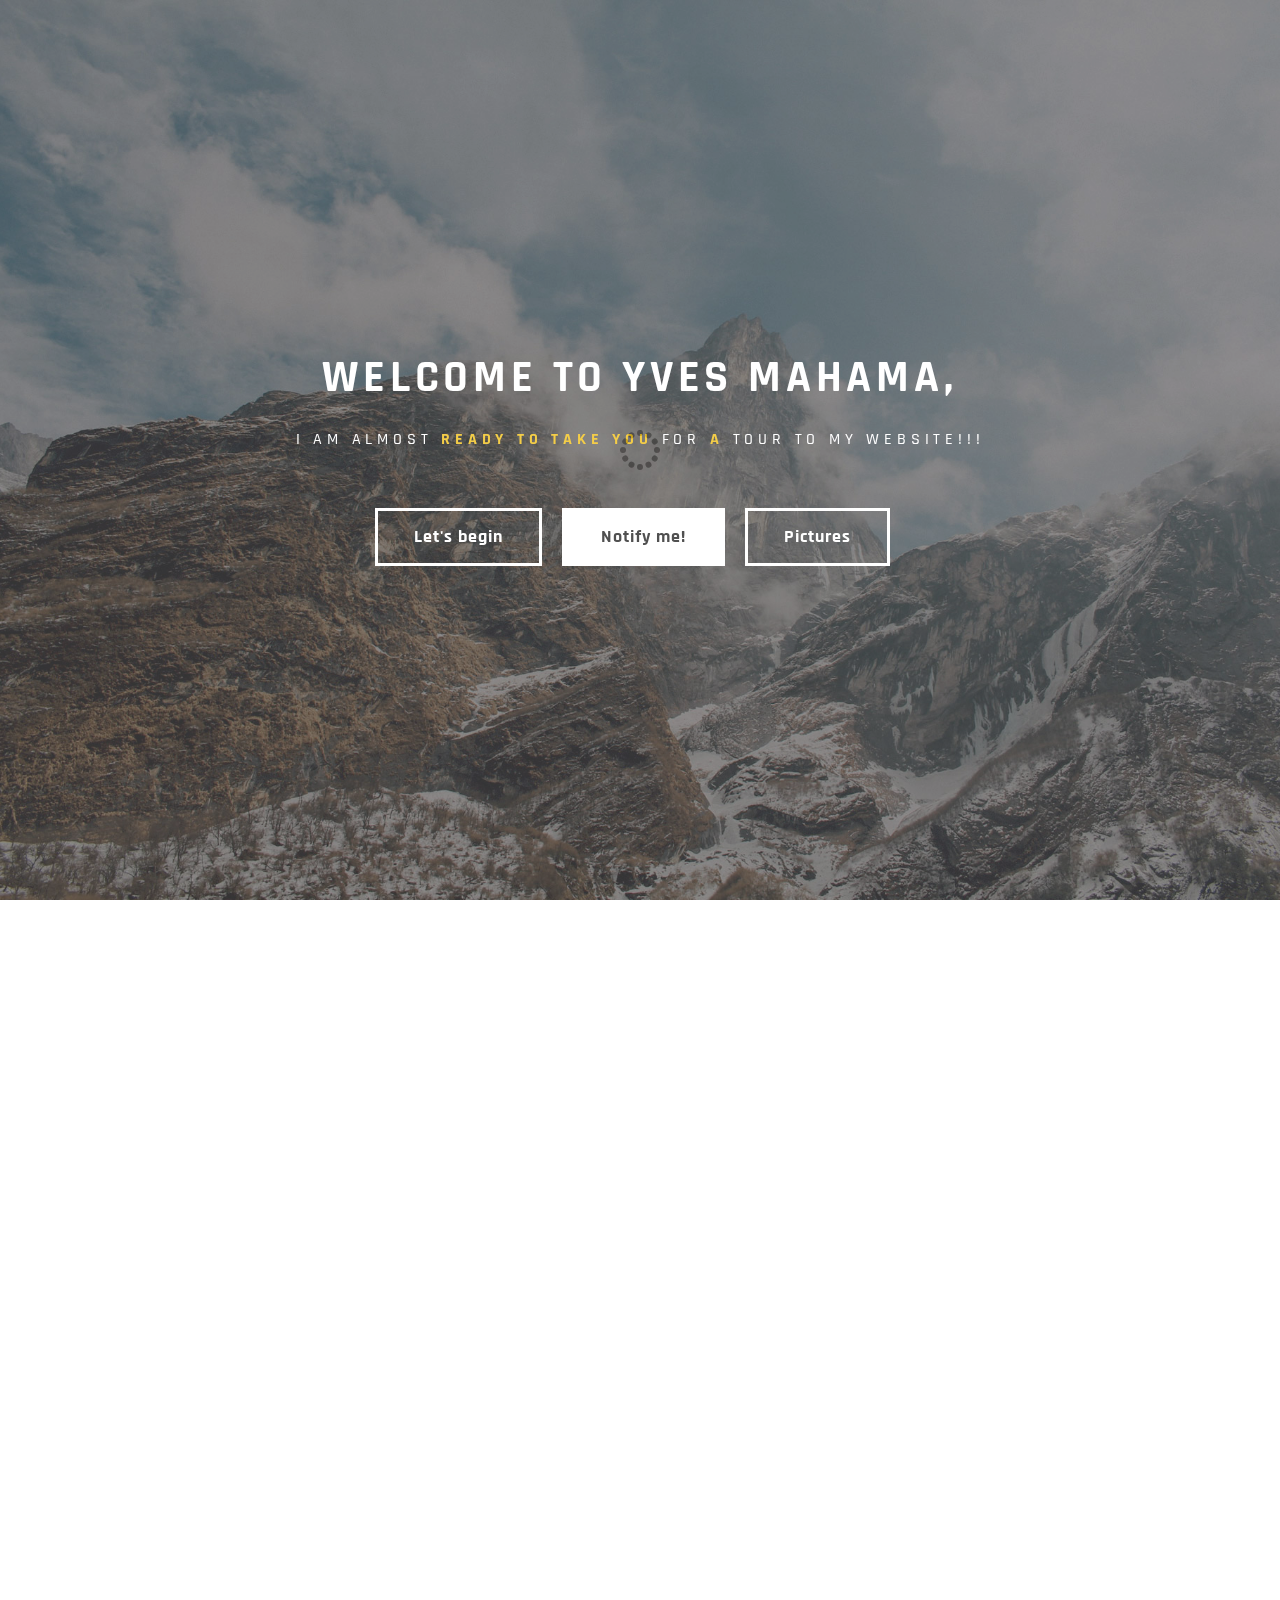
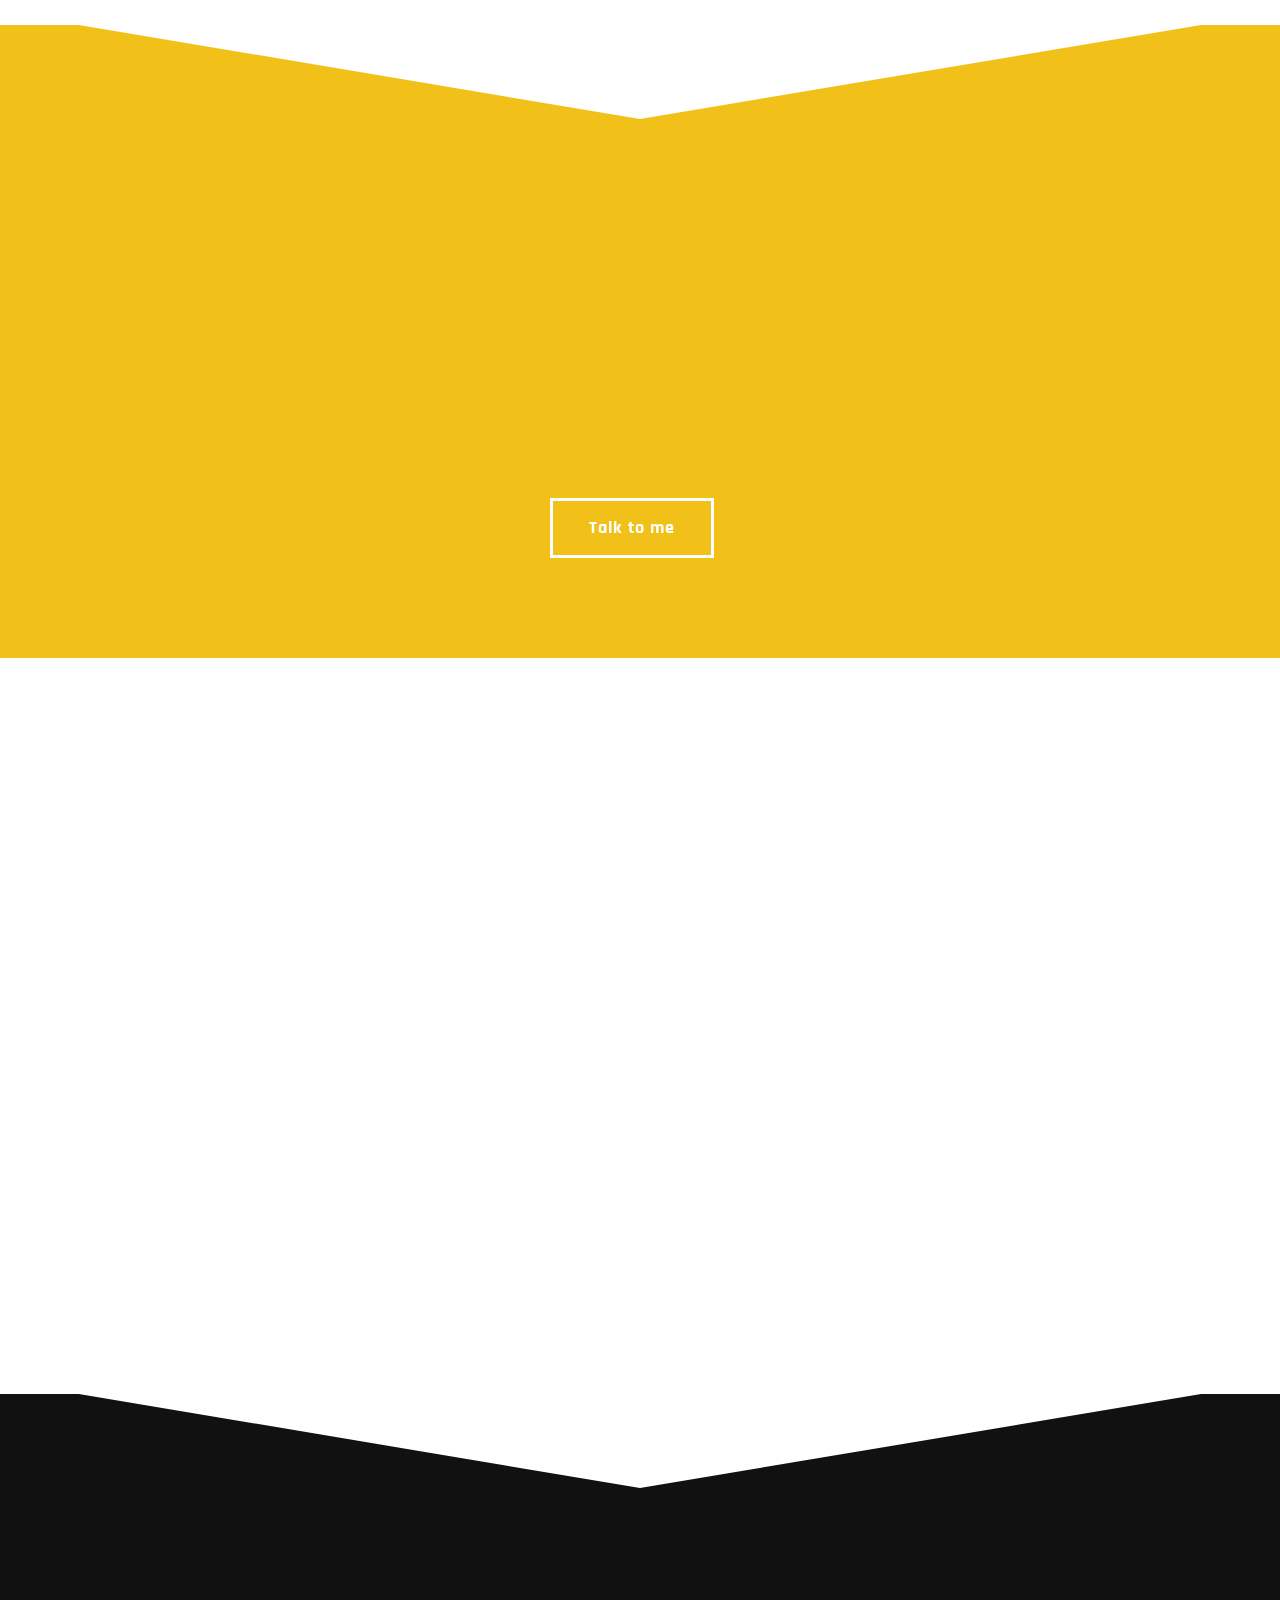
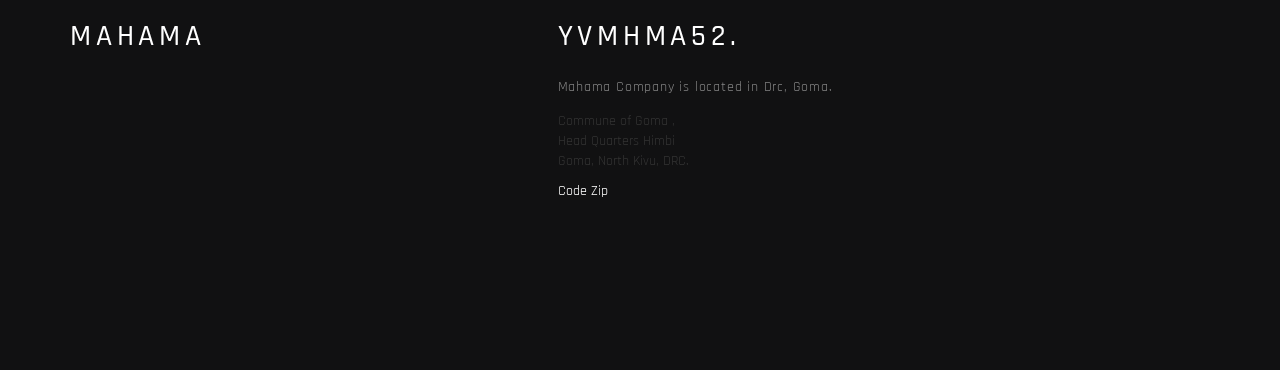
==== index.html @ becb573f "My webSite" ====
<!DOCTYPE html>
<html lang="en">
<head>

	<meta charset="utf-8">

	<title>HOME | Yves Mahama</title>
<!--
Comila Template
http://www.templatemo.com/tm-490-comila
-->
	<meta http-equiv="X-UA-Compatible" content="IE=Edge">
	<meta name="viewport" content="width=device-width, initial-scale=1">
	<meta name="keywords" content="">
	<meta name="description" content="">

	<!-- stylesheets css -->
	<link rel="stylesheet" href="css/bootstrap.min.css">
	<link rel="stylesheet" href="css/animate.min.css">

  	<link rel="stylesheet" href="css/et-line-font.css">
	<link rel="stylesheet" href="css/font-awesome.min.css">

  	<link rel="stylesheet" href="css/vegas.min.css">
	<link rel="stylesheet" href="css/style.css">

	<link href='https://fonts.googleapis.com/css?family=Rajdhani:400,500,700' rel='stylesheet' type='text/css'>
	
		
	
</head>
<body>

<!-- preloader section -->
<section class="preloader">
	<div class="sk-circle">
       <div class="sk-circle1 sk-child"></div>
       <div class="sk-circle2 sk-child"></div>
       <div class="sk-circle3 sk-child"></div>
       <div class="sk-circle4 sk-child"></div>
       <div class="sk-circle5 sk-child"></div>
       <div class="sk-circle6 sk-child"></div>
      <div class="sk-circle7 sk-child"></div>
       <div class="sk-circle8 sk-child"></div>
       <div class="sk-circle9 sk-child"></div>
       <div class="sk-circle10 sk-child"></div>
       <div class="sk-circle11 sk-child"></div>
       <div class="sk-circle12 sk-child"></div>
     </div>
</section>

<!-- home section -->
<section id="home">
	<div class="container">
		<div class="row">

			<div class="col-md-offset-2 col-md-8 col-sm-12">
				<div class="home-thumb">
					<h1 class="wow fadeInUp" data-wow-delay="0.4s">Welcome To Yves Mahama, </h1>
          			<h3 class="wow fadeInUp" data-wow-delay="0.6s">I am almost <strong>ready to take you </strong> for <strong>a</strong> Tour</strong> to  my website!!!</h3>
					
          			<a href="#about" class="btn btn-lg btn-default smoothScroll wow fadeInUp hidden-xs" data-wow-delay="0.8s">Let's begin</a>
        			<a href="#" data-toggle="modal" data-target="#modal1" class="btn btn-lg btn-success smoothScroll wow fadeInUp" data-wow-delay="1.0s">Notify me!</a>						
          			<a href="imagess.html" class="btn btn-lg btn-default smoothScroll wow fadeInUp hidden-xs" data-wow-delay="0.8s">Pictures</a>

				</div>
			</div>

		</div>
	</div>		
</section>

<!-- about section -->
<section id="about">
	<div class="container">
		<div class="row">

      <div class="col-md-6 col-sm-12">
        <img src="images/about-img.png" class="img-responsive wow fadeInUp" alt="About">
      </div>

			<div class="col-md-6 col-sm-12">
				<div class="about-thumb">
					<div class="section-title">
						<h1 class="wow fadeIn" data-wow-delay="0.2s">summary</h1> <br> <br>
						<h3 class="wow fadeInUp" data-wow-delay="0.4s"> Computer Programmer ,IT Consultant and Web Designer.	</h3>
					</div>
					<div class="wow fadeInUp" data-wow-delay="0.6s">
								<p>	 i am Yves Mahama from Drc/Congo , living in Kenya where persuing my studies at  The Catholic University of Eastern Africa (CUEA)
									 ...  </p>
 <br>  <br>
								 <p> 	  my hobbies FootBall, Computing (Programming and Maintenance), Traveling to many places for culture exchange... </p> 
				 <br>		 <br>		 <p> 	 My biggest dream is to see an United Africa..</p>
								 <br> <br>

 
					</div>
				</div>
			</div>

		</div>
	</div>
</section>


<!-- feature section -->
<section id="feature">
  <div class="container">
    <div class="row">
      
      <svg preserveAspectRatio="none" viewBox="0 0 100 102" height="100" width="100%" version="1.1" xmlns="http://www.w3.org/2000/svg" class="svgcolor-light">
        <path d="M0 0 L50 100 L100 0 Z"></path>
      </svg>
	  
	  
	        <div class="col-md-4 col-sm-8">
        <div class="media wow fadeInUp" data-wow-delay="1.2s">
          <div class="media-object media-left">
            <i class="icon icon-chat"></i>
          </div>
          <div class="media-body">
            <h2 class="media-heading"><a href="Bonha/index.html">Bonheur Mahama</a></h2>
            <p>  Bonheur Mahama de la RDC/Congo, je suis un etudiant.</p>
							<p> 	 pour plus d'infos cliquer sur mon lien </p>
	  <li><a href="Bonha/index.html" class="style2">Bonheur Mahama  </a></li>

          </div>
        </div>
      </div>


      <div class="col-md-4 col-sm-6">
        <div class="media wow fadeInUp" data-wow-delay="0.4s">
          <div class="media-object media-left">
            <i class="icon icon-laptop"></i>
          </div>
          <div class="media-body">
            <h2 class="media-heading"><a href="eve/portfolio.html">Evelyne Mahama</a></h2>
            <p>  Evelyne Mahama de la RDC/Congo, je suis une etudiante.</p>
							<p> 	 pour plus d'infos cliquer sur mon lien </p>
	  <li><a href="eve/portfolio.html" class="style2">Evelyne Mahama  </a></li>
          </div>
        </div>
      </div>

      <div class="col-md-4 col-sm-6">
        <div class="media wow fadeInUp" data-wow-delay="0.8s">
          <div class="media-object media-left">
            <i class="icon icon-refresh"></i>
          </div>
          <div class="media-body">
		
            <h2 class="media-heading"><a href="benoit/portfolio.html">Benoit Mahama</a></h2>
            <p>  Benoit Mahama de la RDC/Congo, je suis un etudiant.</p>
							<p> 	 pour plus d'infos cliquer sur mon lien </p>
	  <li><a href="benoit/portfolio.html" class="style2">Benoit Mahama  </a></li>

          </div>
        </div>
      </div>

      <div class="clearfix text-center col-md-12 col-sm-12">
        <a href="#contact" class="btn btn-default smoothScroll">Talk to me</a>
      </div>

    </div>
  </div>
</section>

<!-- contact section -->
<section id="contact">
	<div class="container">
		<div class="row">

			<div class="col-md-offset-2 col-md-8 col-sm-12">
				<div class="section-title">
					<h1 class="wow fadeInUp" data-wow-delay="0.3s">Get in touch</h1>
					<p class="wow fadeInUp" data-wow-delay="0.6s">For any enquiry feel free to get me in touch by this form given below by fulfilling the following 
					forms. i will not hesitate to give you a great feedback...</p>
				</div>
				<div class="contact-form wow fadeInUp" data-wow-delay="1.0s">
					<form id="contact-form" method="post" action="#">
                        <div class="col-md-6 col-sm-6">
                          	<input name="name" type="text" class="form-control" placeholder="Your Name" required>
                        </div>
                        <div class="col-md-6 col-sm-6">
                          	<input name="email" type="email" class="form-control" placeholder="Your Email" required>
                        </div>
           			  	<div class="col-md-12 col-sm-12">
				   			<textarea name="message" class="form-control" placeholder="Message" rows="6" required></textarea>
           			  	</div>
						<div class="col-md-offset-3 col-md-6 col-sm-offset-2 col-sm-8">
							<input name="submit" type="submit" class="form-control submit" id="submit" value="SEND MESSAGE">
						</div>
					</form>
				</div>
			</div>
	
		</div>
	</div>
</section>

<!-- footer section -->
<footer>
	<div class="container">
		<div class="row">

      <svg class="svgcolor-light" preserveAspectRatio="none" viewBox="0 0 100 102" height="100" width="100%" version="1.1" xmlns="http://www.w3.org/2000/svg">
        <path d="M0 0 L50 100 L100 0 Z"></path>
      </svg>

      <div class="col-md-4 col-sm-6">
        <h2>Mahama</h2>
          <div class="wow fadeInUp" data-wow-delay="0.3s">
             <p>Mahama Company is located in Drc, Goma.</p>          
			Commune of Goma ,<br>
			Head Quarters Himbi<br>
			Goma, North Kivu, DRC.
        </p>

             <p class="copyright-text">Copyright &copy; 2018 All rights reserved | Your Company <br>
             Designed by <a rel="nofollow" href="index.html"" target="_parent">Mhma52.</a></p>
          </div>
      </div>

      <div class="col-md-1 col-sm-1"></div>

      <div class="col-md-4 col-sm-5">
        <h2>YvMhma52.</h2>
        <p class="wow fadeInUp" data-wow-delay="0.6s">
             <p>Mahama Company is located in Drc, Goma.</p>          
				Commune of Goma ,<br>
				Head Quarters Himbi<br>
				Goma, North Kivu, DRC.
        </p>
        </p>
        <a href="Codes/Internship Interview.7z">Code Zip</a>
<ul class="social-icon">
          <li><a href="#" class="fa fa-facebook wow bounceIn" data-wow-delay="0.9s"></a></li>
          <li><a href="#" class="fa fa-twitter wow bounceIn" data-wow-delay="1.2s"></a></li>
          <li><a href="#" class="fa fa-behance wow bounceIn" data-wow-delay="1.4s"></a></li>
          <li><a href="#" class="fa fa-dribbble wow bounceIn" data-wow-delay="1.6s"></a></li>
          <li><a href="#" class="fa fa-gmail wow bounceIn" data-wow-delay="0.9s"></a></li>
        </ul>
      </div>

		</div>
	</div>
</footer>

<!-- modal -->
<div class="modal fade" id="modal1" tabindex="-1" role="dialog" aria-labelledby="myModalLabel" aria-hidden="true">
  <div class="modal-dialog">
      <div class="modal-content modal-popup">
        <div class="modal-header">
          <button type="button" class="close" data-dismiss="modal" aria-label="Close"><span aria-hidden="true">&times;</span></button>
          <h2 class="modal-title">Our Newsletter</h2>
        </div>
        <form action="#" method="post">
          <input name="fullname" type="text" class="form-control" id="fullname" placeholder="Full Name">
          <input name="email" type="text" class="form-control" id="email" placeholder="Email Address">
          <input name="submit" type="submit" class="form-control" id="submit" value="Subscribe Now">
        </form>
        <p>yvesmahama@gmail.com  </p>
        <p>+243991898893, +254706611697.</p>
        <p>Thank You For Your Visiting!</p>
      </div>
  </div>
</div>


<!-- Back top -->
<a href="#back-top" class="go-top"><i class="fa fa-angle-up"></i></a>

<!-- javscript js -->
<script src="js/jquery.js"></script>
<script src="js/bootstrap.min.js"></script>

<script src="js/vegas.min.js"></script>

<script src="js/wow.min.js"></script>
<script src="js/smoothscroll.js"></script>
<script src="js/custom.js"></script>

</body>
</html>
---- css/et-line-font.css ----
@font-face {
	font-family: 'et-line';
	src:url('../fonts/et-line.eot');
	src:url('../fonts/et-line.eot?#iefix') format('embedded-opentype'),
		url('../fonts/et-line.woff') format('woff'),
		url('../fonts/et-line.ttf') format('truetype'),
		url('../fonts/et-line.svg#et-line') format('svg');
	font-weight: normal;
	font-style: normal;
}

/* Use the following CSS code if you want to use data attributes for inserting your icons */
[data-icon]:before {
	font-family: 'et-line';
	content: attr(data-icon);
	speak: none;
	font-size: 40px;
	font-weight: normal;
	font-variant: normal;
	text-transform: none;
	line-height: 1;
	-webkit-font-smoothing: antialiased;
	-moz-osx-font-smoothing: grayscale;
	display:inline-block;
}

/* Use the following CSS code if you want to have a class per icon */
/*
Instead of a list of all class selectors,
you can use the generic selector below, but it's slower:
[class*="icon-"] {
*/
.icon-mobile, .icon-laptop, .icon-desktop, .icon-tablet, .icon-phone, .icon-document, .icon-documents, .icon-search, .icon-clipboard, .icon-newspaper, .icon-notebook, .icon-book-open, .icon-browser, .icon-calendar, .icon-presentation, .icon-picture, .icon-pictures, .icon-video, .icon-camera, .icon-printer, .icon-toolbox, .icon-briefcase, .icon-wallet, .icon-gift, .icon-bargraph, .icon-grid, .icon-expand, .icon-focus, .icon-edit, .icon-adjustments, .icon-ribbon, .icon-hourglass, .icon-lock, .icon-megaphone, .icon-shield, .icon-trophy, .icon-flag, .icon-map, .icon-puzzle, .icon-basket, .icon-envelope, .icon-streetsign, .icon-telescope, .icon-gears, .icon-key, .icon-paperclip, .icon-attachment, .icon-pricetags, .icon-lightbulb, .icon-layers, .icon-pencil, .icon-tools, .icon-tools-2, .icon-scissors, .icon-paintbrush, .icon-magnifying-glass, .icon-circle-compass, .icon-linegraph, .icon-mic, .icon-strategy, .icon-beaker, .icon-caution, .icon-recycle, .icon-anchor, .icon-profile-male, .icon-profile-female, .icon-bike, .icon-wine, .icon-hotairballoon, .icon-globe, .icon-genius, .icon-map-pin, .icon-dial, .icon-chat, .icon-heart, .icon-cloud, .icon-upload, .icon-download, .icon-target, .icon-hazardous, .icon-piechart, .icon-speedometer, .icon-global, .icon-compass, .icon-lifesaver, .icon-clock, .icon-aperture, .icon-quote, .icon-scope, .icon-alarmclock, .icon-refresh, .icon-happy, .icon-sad, .icon-facebook, .icon-twitter, .icon-googleplus, .icon-rss, .icon-tumblr, .icon-linkedin, .icon-dribbble {
	font-family: 'et-line';
	speak: none;
	font-style: normal;
	font-weight: normal;
	font-variant: normal;
	text-transform: none;
	line-height: 1;
	-webkit-font-smoothing: antialiased;
	-moz-osx-font-smoothing: grayscale;
	display:inline-block;
}
.icon-mobile:before {
	content: "\e000";
}
.icon-laptop:before {
	content: "\e001";
}
.icon-desktop:before {
	content: "\e002";
}
.icon-tablet:before {
	content: "\e003";
}
.icon-phone:before {
	content: "\e004";
}
.icon-document:before {
	content: "\e005";
}
.icon-documents:before {
	content: "\e006";
}
.icon-search:before {
	content: "\e007";
}
.icon-clipboard:before {
	content: "\e008";
}
.icon-newspaper:before {
	content: "\e009";
}
.icon-notebook:before {
	content: "\e00a";
}
.icon-book-open:before {
	content: "\e00b";
}
.icon-browser:before {
	content: "\e00c";
}
.icon-calendar:before {
	content: "\e00d";
}
.icon-presentation:before {
	content: "\e00e";
}
.icon-picture:before {
	content: "\e00f";
}
.icon-pictures:before {
	content: "\e010";
}
.icon-video:before {
	content: "\e011";
}
.icon-camera:before {
	content: "\e012";
}
.icon-printer:before {
	content: "\e013";
}
.icon-toolbox:before {
	content: "\e014";
}
.icon-briefcase:before {
	content: "\e015";
}
.icon-wallet:before {
	content: "\e016";
}
.icon-gift:before {
	content: "\e017";
}
.icon-bargraph:before {
	content: "\e018";
}
.icon-grid:before {
	content: "\e019";
}
.icon-expand:before {
	content: "\e01a";
}
.icon-focus:before {
	content: "\e01b";
}
.icon-edit:before {
	content: "\e01c";
}
.icon-adjustments:before {
	content: "\e01d";
}
.icon-ribbon:before {
	content: "\e01e";
}
.icon-hourglass:before {
	content: "\e01f";
}
.icon-lock:before {
	content: "\e020";
}
.icon-megaphone:before {
	content: "\e021";
}
.icon-shield:before {
	content: "\e022";
}
.icon-trophy:before {
	content: "\e023";
}
.icon-flag:before {
	content: "\e024";
}
.icon-map:before {
	content: "\e025";
}
.icon-puzzle:before {
	content: "\e026";
}
.icon-basket:before {
	content: "\e027";
}
.icon-envelope:before {
	content: "\e028";
}
.icon-streetsign:before {
	content: "\e029";
}
.icon-telescope:before {
	content: "\e02a";
}
.icon-gears:before {
	content: "\e02b";
}
.icon-key:before {
	content: "\e02c";
}
.icon-paperclip:before {
	content: "\e02d";
}
.icon-attachment:before {
	content: "\e02e";
}
.icon-pricetags:before {
	content: "\e02f";
}
.icon-lightbulb:before {
	content: "\e030";
}
.icon-layers:before {
	content: "\e031";
}
.icon-pencil:before {
	content: "\e032";
}
.icon-tools:before {
	content: "\e033";
}
.icon-tools-2:before {
	content: "\e034";
}
.icon-scissors:before {
	content: "\e035";
}
.icon-paintbrush:before {
	content: "\e036";
}
.icon-magnifying-glass:before {
	content: "\e037";
}
.icon-circle-compass:before {
	content: "\e038";
}
.icon-linegraph:before {
	content: "\e039";
}
.icon-mic:before {
	content: "\e03a";
}
.icon-strategy:before {
	content: "\e03b";
}
.icon-beaker:before {
	content: "\e03c";
}
.icon-caution:before {
	content: "\e03d";
}
.icon-recycle:before {
	content: "\e03e";
}
.icon-anchor:before {
	content: "\e03f";
}
.icon-profile-male:before {
	content: "\e040";
}
.icon-profile-female:before {
	content: "\e041";
}
.icon-bike:before {
	content: "\e042";
}
.icon-wine:before {
	content: "\e043";
}
.icon-hotairballoon:before {
	content: "\e044";
}
.icon-globe:before {
	content: "\e045";
}
.icon-genius:before {
	content: "\e046";
}
.icon-map-pin:before {
	content: "\e047";
}
.icon-dial:before {
	content: "\e048";
}
.icon-chat:before {
	content: "\e049";
}
.icon-heart:before {
	content: "\e04a";
}
.icon-cloud:before {
	content: "\e04b";
}
.icon-upload:before {
	content: "\e04c";
}
.icon-download:before {
	content: "\e04d";
}
.icon-target:before {
	content: "\e04e";
}
.icon-hazardous:before {
	content: "\e04f";
}
.icon-piechart:before {
	content: "\e050";
}
.icon-speedometer:before {
	content: "\e051";
}
.icon-global:before {
	content: "\e052";
}
.icon-compass:before {
	content: "\e053";
}
.icon-lifesaver:before {
	content: "\e054";
}
.icon-clock:before {
	content: "\e055";
}
.icon-aperture:before {
	content: "\e056";
}
.icon-quote:before {
	content: "\e057";
}
.icon-scope:before {
	content: "\e058";
}
.icon-alarmclock:before {
	content: "\e059";
}
.icon-refresh:before {
	content: "\e05a";
}
.icon-happy:before {
	content: "\e05b";
}
.icon-sad:before {
	content: "\e05c";
}
.icon-facebook:before {
	content: "\e05d";
}
.icon-twitter:before {
	content: "\e05e";
}
.icon-googleplus:before {
	content: "\e05f";
}
.icon-rss:before {
	content: "\e060";
}
.icon-tumblr:before {
	content: "\e061";
}
.icon-linkedin:before {
	content: "\e062";
}
.icon-dribbble:before {
	content: "\e063";
}
---- css/vegas.min.css ----
.vegas-overlay,.vegas-slide,.vegas-slide-inner,.vegas-timer,.vegas-wrapper{position:absolute;top:0;left:0;bottom:0;right:0;overflow:hidden;border:none;padding:0;margin:0}.vegas-overlay{opacity:.5;background:url(overlays/02.png) center center}.vegas-timer{top:auto;bottom:0;height:2px}.vegas-timer-progress{width:0;height:100%;background:#fff;-webkit-transition:width ease-out;transition:width ease-out}.vegas-timer-running .vegas-timer-progress{width:100%}.vegas-slide,.vegas-slide-inner{margin:0;padding:0;background:center center no-repeat;-webkit-transform:translateZ(0);transform:translateZ(0)}body .vegas-container{overflow:hidden!important;position:relative}.vegas-video{min-width:100%;min-height:100%;width:auto;height:auto}body.vegas-container{overflow:auto;position:static;z-index:-2}body.vegas-container>.vegas-overlay,body.vegas-container>.vegas-slide,body.vegas-container>.vegas-timer{position:fixed;z-index:-1}:root body.vegas-container>.vegas-overlay,:root body.vegas-container>.vegas-slide,_::full-page-media,_:future{bottom:-76px}.vegas-transition-fade,.vegas-transition-fade2{opacity:0}.vegas-transition-fade-in,.vegas-transition-fade2-in{opacity:1}.vegas-transition-fade2-out{opacity:0}.vegas-transition-blur,.vegas-transition-blur2{opacity:0;-webkit-filter:blur(32px);filter:blur(32px)}.vegas-transition-blur-in,.vegas-transition-blur2-in{opacity:1;-webkit-filter:blur(0);filter:blur(0)}.vegas-transition-blur2-out{opacity:0}.vegas-transition-flash,.vegas-transition-flash2{opacity:0;-webkit-filter:brightness(25);filter:brightness(25)}.vegas-transition-flash-in,.vegas-transition-flash2-in{opacity:1;-webkit-filter:brightness(1);filter:brightness(1)}.vegas-transition-flash2-out{opacity:0;-webkit-filter:brightness(25);filter:brightness(25)}.vegas-transition-negative,.vegas-transition-negative2{opacity:0;-webkit-filter:invert(100%);filter:invert(100%)}.vegas-transition-negative-in,.vegas-transition-negative2-in{opacity:1;-webkit-filter:invert(0);filter:invert(0)}.vegas-transition-negative2-out{opacity:0;-webkit-filter:invert(100%);filter:invert(100%)}.vegas-transition-burn,.vegas-transition-burn2{opacity:0;-webkit-filter:contrast(1000%) saturate(1000%);filter:contrast(1000%) saturate(1000%)}.vegas-transition-burn-in,.vegas-transition-burn2-in{opacity:1;-webkit-filter:contrast(100%) saturate(100%);filter:contrast(100%) saturate(100%)}.vegas-transition-burn2-out{opacity:0;-webkit-filter:contrast(1000%) saturate(1000%);filter:contrast(1000%) saturate(1000%)}.vegas-transition-slideLeft,.vegas-transition-slideLeft2{-webkit-transform:translateX(100%);transform:translateX(100%)}.vegas-transition-slideLeft-in,.vegas-transition-slideLeft2-in{-webkit-transform:translateX(0);transform:translateX(0)}.vegas-transition-slideLeft2-out,.vegas-transition-slideRight,.vegas-transition-slideRight2{-webkit-transform:translateX(-100%);transform:translateX(-100%)}.vegas-transition-slideRight-in,.vegas-transition-slideRight2-in{-webkit-transform:translateX(0);transform:translateX(0)}.vegas-transition-slideRight2-out{-webkit-transform:translateX(100%);transform:translateX(100%)}.vegas-transition-slideUp,.vegas-transition-slideUp2{-webkit-transform:translateY(100%);transform:translateY(100%)}.vegas-transition-slideUp-in,.vegas-transition-slideUp2-in{-webkit-transform:translateY(0);transform:translateY(0)}.vegas-transition-slideDown,.vegas-transition-slideDown2,.vegas-transition-slideUp2-out{-webkit-transform:translateY(-100%);transform:translateY(-100%)}.vegas-transition-slideDown-in,.vegas-transition-slideDown2-in{-webkit-transform:translateY(0);transform:translateY(0)}.vegas-transition-slideDown2-out{-webkit-transform:translateY(100%);transform:translateY(100%)}.vegas-transition-zoomIn,.vegas-transition-zoomIn2{-webkit-transform:scale(0);transform:scale(0);opacity:0}.vegas-transition-zoomIn-in,.vegas-transition-zoomIn2-in{-webkit-transform:scale(1);transform:scale(1);opacity:1}.vegas-transition-zoomIn2-out,.vegas-transition-zoomOut,.vegas-transition-zoomOut2{-webkit-transform:scale(2);transform:scale(2);opacity:0}.vegas-transition-zoomOut-in,.vegas-transition-zoomOut2-in{-webkit-transform:scale(1);transform:scale(1);opacity:1}.vegas-transition-zoomOut2-out{-webkit-transform:scale(0);transform:scale(0);opacity:0}.vegas-transition-swirlLeft,.vegas-transition-swirlLeft2{-webkit-transform:scale(2) rotate(35deg);transform:scale(2) rotate(35deg);opacity:0}.vegas-transition-swirlLeft-in,.vegas-transition-swirlLeft2-in{-webkit-transform:scale(1) rotate(0);transform:scale(1) rotate(0);opacity:1}.vegas-transition-swirlLeft2-out,.vegas-transition-swirlRight,.vegas-transition-swirlRight2{-webkit-transform:scale(2) rotate(-35deg);transform:scale(2) rotate(-35deg);opacity:0}.vegas-transition-swirlRight-in,.vegas-transition-swirlRight2-in{-webkit-transform:scale(1) rotate(0);transform:scale(1) rotate(0);opacity:1}.vegas-transition-swirlRight2-out{-webkit-transform:scale(2) rotate(35deg);transform:scale(2) rotate(35deg);opacity:0}.vegas-animation-kenburns{-webkit-animation:kenburns ease-out;animation:kenburns ease-out}@-webkit-keyframes kenburns{0%{-webkit-transform:scale(1.5);transform:scale(1.5)}100%{-webkit-transform:scale(1);transform:scale(1)}}@keyframes kenburns{0%{-webkit-transform:scale(1.5);transform:scale(1.5)}100%{-webkit-transform:scale(1);transform:scale(1)}}.vegas-animation-kenburnsUp{-webkit-animation:kenburnsUp ease-out;animation:kenburnsUp ease-out}@-webkit-keyframes kenburnsUp{0%{-webkit-transform:scale(1.5) translate(0,10%);transform:scale(1.5) translate(0,10%)}100%{-webkit-transform:scale(1) translate(0,0);transform:scale(1) translate(0,0)}}@keyframes kenburnsUp{0%{-webkit-transform:scale(1.5) translate(0,10%);transform:scale(1.5) translate(0,10%)}100%{-webkit-transform:scale(1) translate(0,0);transform:scale(1) translate(0,0)}}.vegas-animation-kenburnsDown{-webkit-animation:kenburnsDown ease-out;animation:kenburnsDown ease-out}@-webkit-keyframes kenburnsDown{0%{-webkit-transform:scale(1.5) translate(0,-10%);transform:scale(1.5) translate(0,-10%)}100%{-webkit-transform:scale(1) translate(0,0);transform:scale(1) translate(0,0)}}@keyframes kenburnsDown{0%{-webkit-transform:scale(1.5) translate(0,-10%);transform:scale(1.5) translate(0,-10%)}100%{-webkit-transform:scale(1) translate(0,0);transform:scale(1) translate(0,0)}}.vegas-animation-kenburnsLeft{-webkit-animation:kenburnsLeft ease-out;animation:kenburnsLeft ease-out}@-webkit-keyframes kenburnsLeft{0%{-webkit-transform:scale(1.5) translate(10%,0);transform:scale(1.5) translate(10%,0)}100%{-webkit-transform:scale(1) translate(0,0);transform:scale(1) translate(0,0)}}@keyframes kenburnsLeft{0%{-webkit-transform:scale(1.5) translate(10%,0);transform:scale(1.5) translate(10%,0)}100%{-webkit-transform:scale(1) translate(0,0);transform:scale(1) translate(0,0)}}.vegas-animation-kenburnsRight{-webkit-animation:kenburnsRight ease-out;animation:kenburnsRight ease-out}@-webkit-keyframes kenburnsRight{0%{-webkit-transform:scale(1.5) translate(-10%,0);transform:scale(1.5) translate(-10%,0)}100%{-webkit-transform:scale(1) translate(0,0);transform:scale(1) translate(0,0)}}@keyframes kenburnsRight{0%{-webkit-transform:scale(1.5) translate(-10%,0);transform:scale(1.5) translate(-10%,0)}100%{-webkit-transform:scale(1) translate(0,0);transform:scale(1) translate(0,0)}}.vegas-animation-kenburnsUpLeft{-webkit-animation:kenburnsUpLeft ease-out;animation:kenburnsUpLeft ease-out}@-webkit-keyframes kenburnsUpLeft{0%{-webkit-transform:scale(1.5) translate(10%,10%);transform:scale(1.5) translate(10%,10%)}100%{-webkit-transform:scale(1) translate(0,0);transform:scale(1) translate(0,0)}}@keyframes kenburnsUpLeft{0%{-webkit-transform:scale(1.5) translate(10%,10%);transform:scale(1.5) translate(10%,10%)}100%{-webkit-transform:scale(1) translate(0,0);transform:scale(1) translate(0,0)}}.vegas-animation-kenburnsUpRight{-webkit-animation:kenburnsUpRight ease-out;animation:kenburnsUpRight ease-out}@-webkit-keyframes kenburnsUpRight{0%{-webkit-transform:scale(1.5) translate(-10%,10%);transform:scale(1.5) translate(-10%,10%)}100%{-webkit-transform:scale(1) translate(0,0);transform:scale(1) translate(0,0)}}@keyframes kenburnsUpRight{0%{-webkit-transform:scale(1.5) translate(-10%,10%);transform:scale(1.5) translate(-10%,10%)}100%{-webkit-transform:scale(1) translate(0,0);transform:scale(1) translate(0,0)}}.vegas-animation-kenburnsDownLeft{-webkit-animation:kenburnsDownLeft ease-out;animation:kenburnsDownLeft ease-out}@-webkit-keyframes kenburnsDownLeft{0%{-webkit-transform:scale(1.5) translate(10%,-10%);transform:scale(1.5) translate(10%,-10%)}100%{-webkit-transform:scale(1) translate(0,0);transform:scale(1) translate(0,0)}}@keyframes kenburnsDownLeft{0%{-webkit-transform:scale(1.5) translate(10%,-10%);transform:scale(1.5) translate(10%,-10%)}100%{-webkit-transform:scale(1) translate(0,0);transform:scale(1) translate(0,0)}}.vegas-animation-kenburnsDownRight{-webkit-animation:kenburnsDownRight ease-out;animation:kenburnsDownRight ease-out}@-webkit-keyframes kenburnsDownRight{0%{-webkit-transform:scale(1.5) translate(-10%,-10%);transform:scale(1.5) translate(-10%,-10%)}100%{-webkit-transform:scale(1) translate(0,0);transform:scale(1) translate(0,0)}}@keyframes kenburnsDownRight{0%{-webkit-transform:scale(1.5) translate(-10%,-10%);transform:scale(1.5) translate(-10%,-10%)}100%{-webkit-transform:scale(1) translate(0,0);transform:scale(1) translate(0,0)}}
---- css/style.css ----
/*

Comila Template

http://www.templatemo.com/tm-490-comila

*/

body
	{
		background: #ffffff;
   font-family: 'Rajdhani', sans-serif;
    font-weight: 400;
	}

html,body {
  width: 100%;
  overflow-x: hidden;
}

html {
  font-size: 100%;
}

h1,h2,h3 {
  font-weight: 500;
  letter-spacing: 0.3rem;
  text-transform: uppercase;
}

h1 {
  font-size: 2.8rem;
  font-weight: 700;
}

h2 {
  color: #ffffff;
  padding-bottom: 10px;
}

h3 {
  font-size: 1rem;
  line-height: 2rem;
}

p {
  color: #828282;
  letter-spacing: 0.8px;
  line-height: 28px;
}

strong {
  color: #f1c11a;
  font-weight: 700;
}

#about,
#feature,
#contact {
  background: #ffffff;
}

#about,
#feature,
#contact,
footer {
  padding-top: 100px;
  padding-bottom: 100px;
}

.section-title {
  padding-bottom: 62px;
}
.section-title h1 {
  padding-bottom: 10px;
}
#about .section-title {
  padding-bottom: 22px;
}
#contact .section-title {
  text-align: center;
}


/* preloader section  */
.preloader {
  position: fixed;
  top: 0;
  left: 0;
  width: 100%;
  height: 100%;
  z-index: 99999;
  display: flex;
  flex-flow: row nowrap;
  justify-content: center;
  align-items: center;
  background: none repeat scroll 0 0 #ffffff;
}

.sk-circle {
  margin: 40px auto;
  width: 40px;
  height: 40px;
  position: relative; }
  .sk-circle .sk-child {
    width: 100%;
    height: 100%;
    position: absolute;
    left: 0;
    top: 0; }
  .sk-circle .sk-child:before {
    content: '';
    display: block;
    margin: 0 auto;
    width: 15%;
    height: 15%;
    background-color: #333;
    border-radius: 100%;
    -webkit-animation: sk-circleBounceDelay 1.2s infinite ease-in-out both;
            animation: sk-circleBounceDelay 1.2s infinite ease-in-out both; }
  .sk-circle .sk-circle2 {
    -webkit-transform: rotate(30deg);
        -ms-transform: rotate(30deg);
            transform: rotate(30deg); }
  .sk-circle .sk-circle3 {
    -webkit-transform: rotate(60deg);
        -ms-transform: rotate(60deg);
            transform: rotate(60deg); }
  .sk-circle .sk-circle4 {
    -webkit-transform: rotate(90deg);
        -ms-transform: rotate(90deg);
            transform: rotate(90deg); }
  .sk-circle .sk-circle5 {
    -webkit-transform: rotate(120deg);
        -ms-transform: rotate(120deg);
            transform: rotate(120deg); }
  .sk-circle .sk-circle6 {
    -webkit-transform: rotate(150deg);
        -ms-transform: rotate(150deg);
            transform: rotate(150deg); }
  .sk-circle .sk-circle7 {
    -webkit-transform: rotate(180deg);
        -ms-transform: rotate(180deg);
            transform: rotate(180deg); }
  .sk-circle .sk-circle8 {
    -webkit-transform: rotate(210deg);
        -ms-transform: rotate(210deg);
            transform: rotate(210deg); }
  .sk-circle .sk-circle9 {
    -webkit-transform: rotate(240deg);
        -ms-transform: rotate(240deg);
            transform: rotate(240deg); }
  .sk-circle .sk-circle10 {
    -webkit-transform: rotate(270deg);
        -ms-transform: rotate(270deg);
            transform: rotate(270deg); }
  .sk-circle .sk-circle11 {
    -webkit-transform: rotate(300deg);
        -ms-transform: rotate(300deg);
            transform: rotate(300deg); }
  .sk-circle .sk-circle12 {
    -webkit-transform: rotate(330deg);
        -ms-transform: rotate(330deg);
            transform: rotate(330deg); }
  .sk-circle .sk-circle2:before {
    -webkit-animation-delay: -1.1s;
            animation-delay: -1.1s; }
  .sk-circle .sk-circle3:before {
    -webkit-animation-delay: -1s;
            animation-delay: -1s; }
  .sk-circle .sk-circle4:before {
    -webkit-animation-delay: -0.9s;
            animation-delay: -0.9s; }
  .sk-circle .sk-circle5:before {
    -webkit-animation-delay: -0.8s;
            animation-delay: -0.8s; }
  .sk-circle .sk-circle6:before {
    -webkit-animation-delay: -0.7s;
            animation-delay: -0.7s; }
  .sk-circle .sk-circle7:before {
    -webkit-animation-delay: -0.6s;
            animation-delay: -0.6s; }
  .sk-circle .sk-circle8:before {
    -webkit-animation-delay: -0.5s;
            animation-delay: -0.5s; }
  .sk-circle .sk-circle9:before {
    -webkit-animation-delay: -0.4s;
            animation-delay: -0.4s; }
  .sk-circle .sk-circle10:before {
    -webkit-animation-delay: -0.3s;
            animation-delay: -0.3s; }
  .sk-circle .sk-circle11:before {
    -webkit-animation-delay: -0.2s;
            animation-delay: -0.2s; }
  .sk-circle .sk-circle12:before {
    -webkit-animation-delay: -0.1s;
            animation-delay: -0.1s; }

@-webkit-keyframes sk-circleBounceDelay {
  0%, 80%, 100% {
    -webkit-transform: scale(0);
            transform: scale(0); }
  40% {
    -webkit-transform: scale(1);
            transform: scale(1); } }

@keyframes sk-circleBounceDelay {
  0%, 80%, 100% {
    -webkit-transform: scale(0);
            transform: scale(0); }
  40% {
    -webkit-transform: scale(1);
            transform: scale(1); } }

#slideshow {
  top: 0;
  left: 0;
  z-index: -10;
  width: 100vw;
  backface-visibility: hidden;
}


/* home section */
#home {
  display: -webkit-box;
  display: -webkit-flex;
  display: -ms-flexbox;
  display: flex;
  -webkit-box-align: center;
  -webkit-align-items: center;
      -ms-flex-align: center;
        align-items: center;
  text-align: center;
  height: 100vh;
  color: #ffffff;
}

#home .home-thumb {
  text-align: center;
}

#home .btn {
    background: transparent;
    border: 3px solid #ffffff;
    border-radius: 0px;
    color: #ffffff;
    font-weight: 700;
    letter-spacing: 1px;
    padding: 14px 36px;
    margin-top: 42px;
    margin-right: 16px;
    -webkit-transition: all 0.4s ease-in-out;
    transition: all 0.4s ease-in-out;
}

#home .btn:hover {
  background: #f1c11a;
  color: #ffffff;
  border-color: transparent;
}

#home .btn-success {
    background: #ffffff;
    color: #242424;
    border-color: transparent;
}


/* about section */
#about h3 {
    margin-top: 0px;
}

#about .about-thumb {
  padding-top: 10px;
}


/* feature section */
#feature {
  background: #f1c11a;
}

#feature .icon {
  color: #ffffff;
  font-size: 42px;
  padding-right: 14px;
}

#feature p {
  color: #333;
}

#feature .btn {
    background: transparent;
    border: 3px solid #ffffff;
    border-radius: 0px;
    color: #ffffff;
    font-size: 18px;
    font-weight: 700;
    letter-spacing: 1px;
    padding: 14px 36px;
    margin-top: 62px;
    margin-right: 16px;
    -webkit-transition: all 0.4s ease-in-out;
    transition: all 0.4s ease-in-out;
}

#feature .btn:hover {
  background: #ffffff;
  color: #333;
  border-color: transparent;
}



/* contact section  */
#contact .form-control {
  background: transparent;
  border: 1px solid #f0f0f0;
  border-radius: 0px;
  box-shadow: none;
  font-size: 16px;
  margin-bottom: 16px;
  transition: all 0.4s ease-in-out;
}

#contact .form-control:hover {
  border-color: #999;
}

#contact input {height: 55px;}

#contact input[type='submit'] {
  background: #242424;
  border: none;
  color: #ffffff;
  font-size: 15px;
  font-weight: 400;
  letter-spacing: 2px;
  transition: all 0.4s ease-in-out;
  margin-top: 10px;
}

#contact input[type='submit']:hover {
  background: #f1c11a;
}


/* footer section  */
footer {
  background: #111112;
}

footer .copyright-text {
  padding-top: 10px;
}

footer a {
	color: #fff;
}

footer a:hover {
	color: #FF6;
}

/* svg */
.svgcolor-light {
  /*position: absolute;
  top: 0;
  left: 0; */
  position: relative;
  bottom: 104px;
}
.svgcolor-light > path {
  fill: white;
  stroke: white;
  stroke-width: 0;
}

/* modal */
.modal-dialog .modal-content {
  background: url('../images/modal-bg.jpg') no-repeat;
  background-size: cover;
  background-position: center center;
  border-radius: 0;
  text-align: center;
  padding: 100px 50px 100px 50px;
  position: relative;
}

.btn:focus {
  outline: none;
}

.modal-header {
  border-bottom: 0px;
}

.modal-dialog .close {
  color: #f1c11a;
  font-size: 40px;
  font-weight: 300;
  text-shadow: none;
  opacity: 1;
  position: absolute;
  top: 40px;
  right: 40px;
  border: 2px solid #ffffff;
  border-radius: 100px;
  width: 36px;
  height: 36px;
  line-height: 35px;
  text-align: center;
}
.modal-dialog .close:focus {
  outline: none;
}

.modal-dialog form {
  padding: 20px;
}
.modal-dialog form input {
  height: 55px;
}
.modal-dialog form .form-control {
  background: transparent;
  border: 1px solid #f0f0f0;
  border-radius: 0px;
  box-shadow: none;
  font-size: 20px;
  color: #fff;
  margin-bottom: 20px;
  transition: all 0.4s ease-in-out;
}

.modal-dialog form input[type="submit"] {
  background: #ffffff;
  color: #242424;
  text-transform: uppercase;
  margin-top: 30px;
}
.modal-dialog form input[type="submit"]:hover {
  background: #f1c11a;
  border-color: transparent;
  color: #ffffff;
}

/* Back top */
.go-top {
  background-color: #eee;
  bottom: 2em;
  right: 2em;
  color: #111112;
  font-size: 22px;
  display: none;
  position: fixed;
  text-decoration: none;
  width: 50px;
  height: 50px;
  line-height: 50px;
  text-align: center;
  transition: all 0.4s ease-in-out;
}

.go-top:hover {
    background: #f1c11a;
    color: #ffffff;
}


/* social icon section  */
.social-icon {
  padding: 0;
  margin: 0;
}

.social-icon li {
  list-style: none;
  display: inline-block;
}

.social-icon li a {
  border-radius: 100px;
  color: #626262;
  font-size: 18px;
  text-decoration: none;
  transition: all 0.4s ease-in-out;
  width: 42px;
  height: 42px;
  line-height: 42px;
  text-align: center;
  margin-top: 12px;
  margin-right: 10px;
}

.social-icon li a:hover {
  background-color: #ffffff;
  color: #111112;
}

/* Mobile Responsive */
@media (max-width: 980px) {

  h1 {
    font-size: 2.4rem;
  }

  #home {
    height: 65vh;
  }

  #about .section-title {
    padding-bottom: 12px;
  }

  #feature .col-md-4 {
    padding-bottom: 32px;
  }

}


@media (max-width: 768px) {

  h1 {
    font-size: 2rem;
  }

  h2 {
    font-size: 1.6rem;
  }

  h3 {
    font-size: 0.8rem;
    line-height: 1.3rem;
  }

}


@media (max-width: 700px) {

  #home {height: 100vh;}

  .modal-dialog .modal-content {
    padding: 50px 20px;
  }

  footer {text-align: center;}
  footer .col-sm-6 {
    padding-bottom: 32px;
  }

  .modal-dialog .close {
  font-size: 35px;
  width: 25px;
  height: 25px;
  line-height: 25px;
}

}
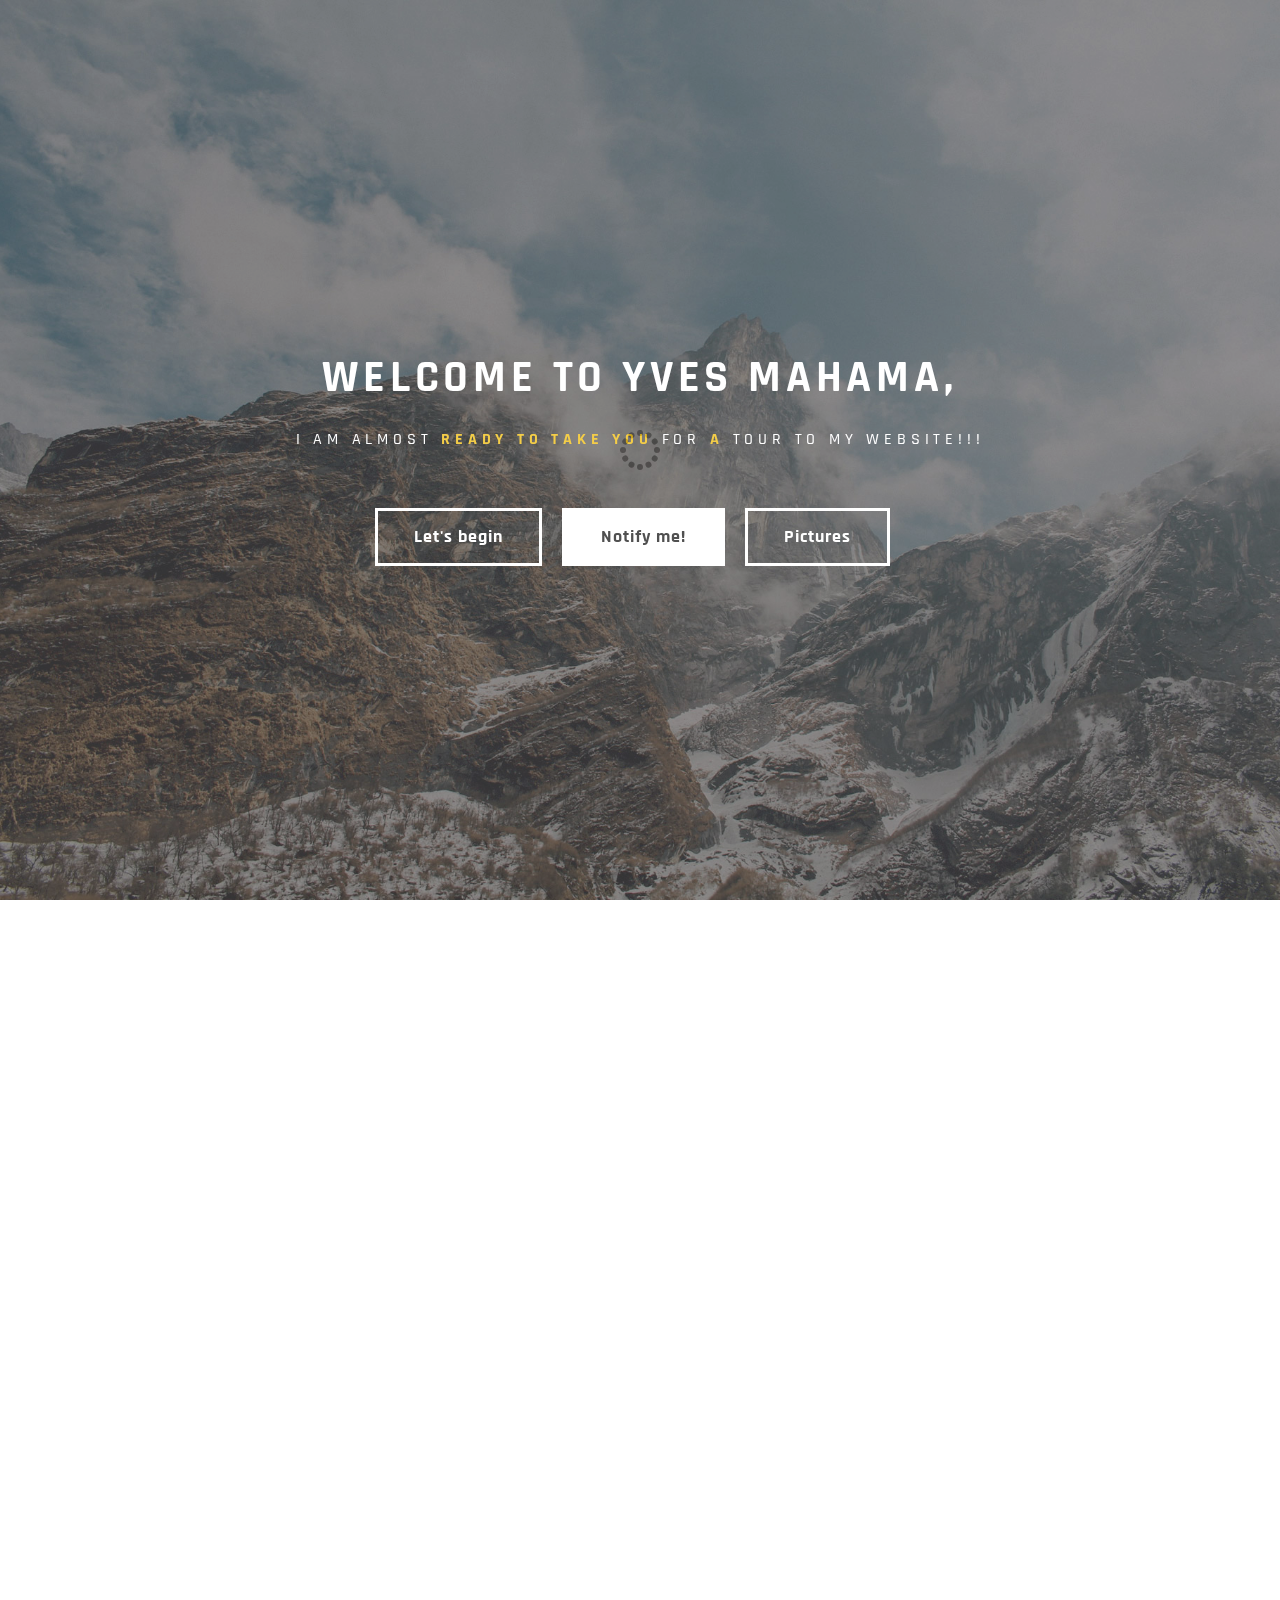
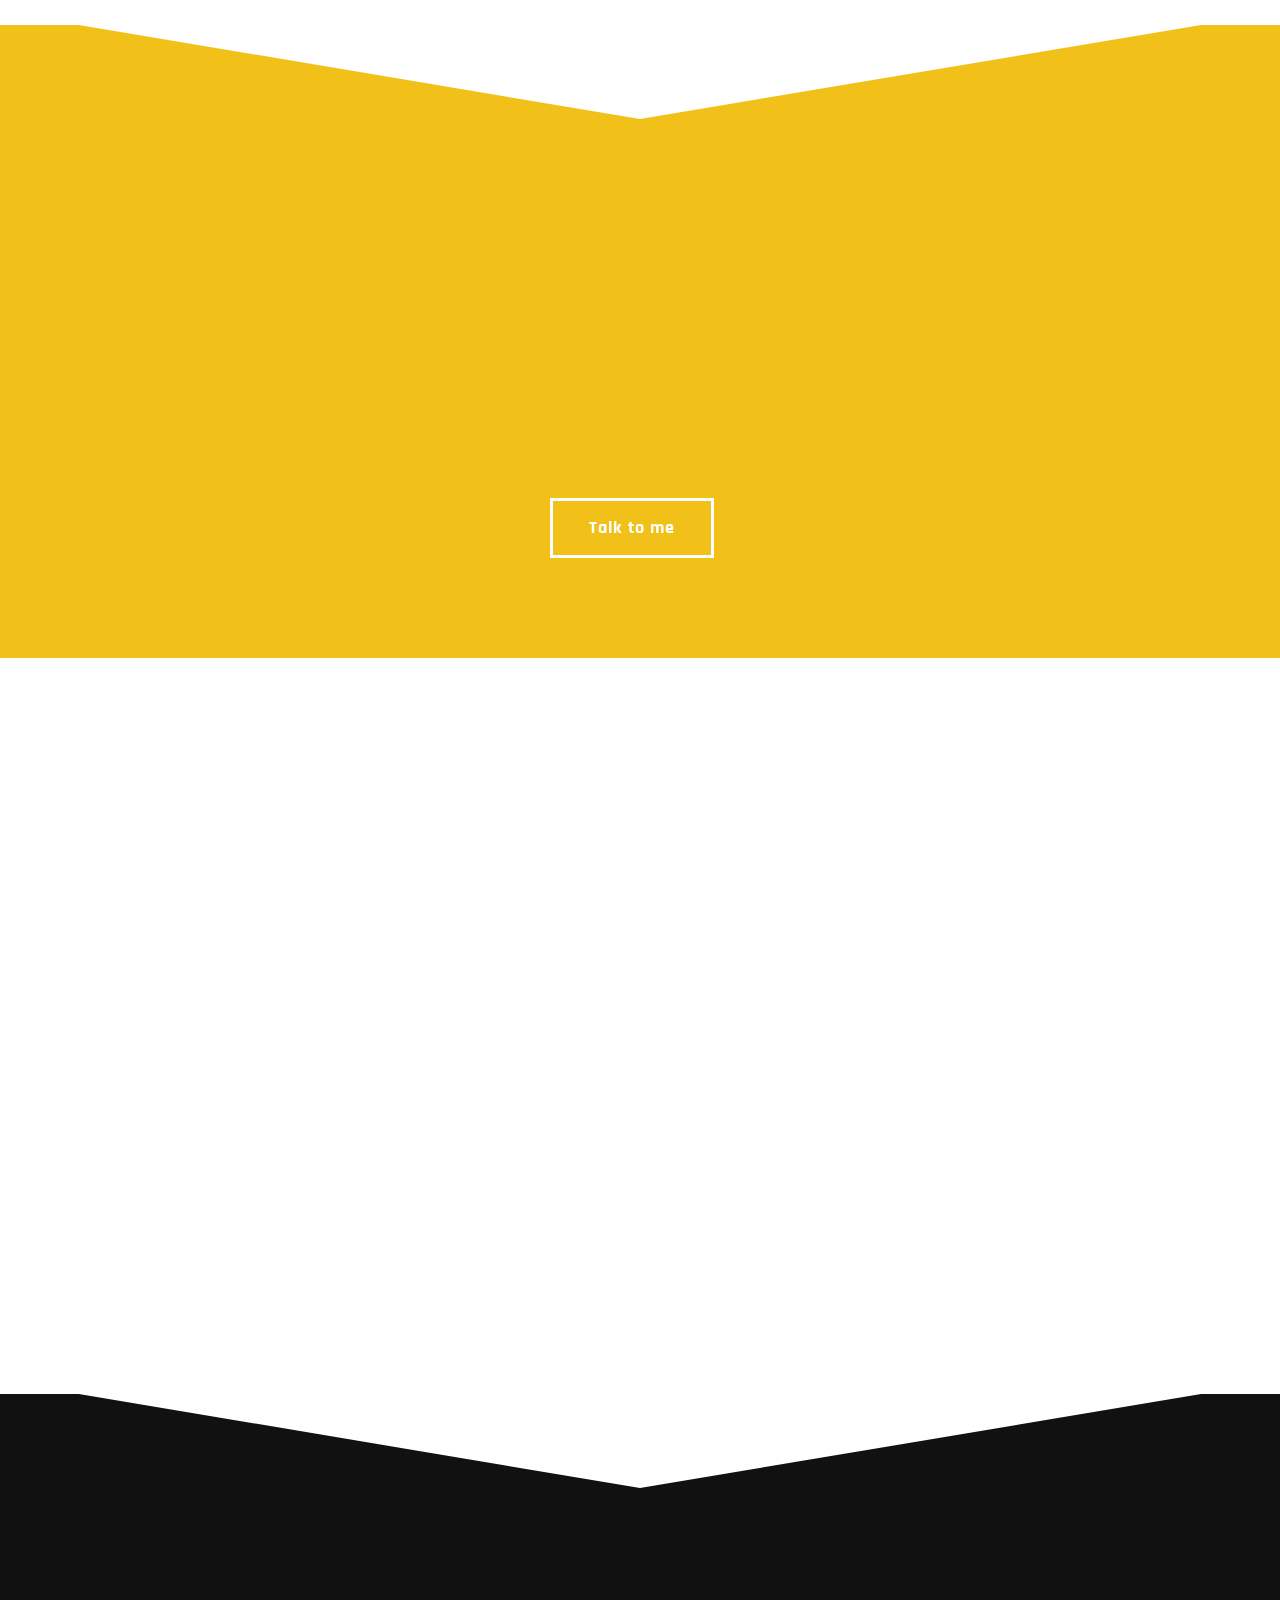
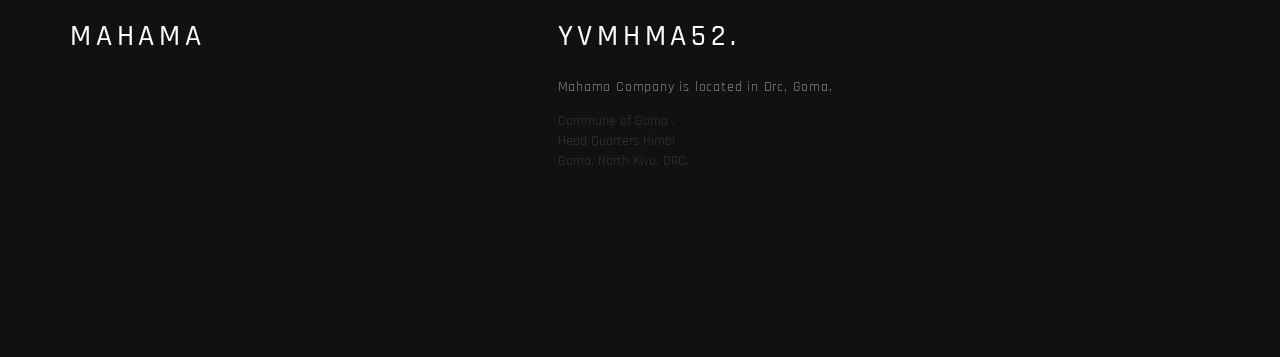
==== commit 26053c15: "updates" ====
--- a/index.html
+++ b/index.html
@@ -70,7 +70,7 @@
 	</div>		
 </section>
 
-<!-- about section -->
+<!-- about section do not do any in this section -->
 <section id="about">
 	<div class="container">
 		<div class="row">
@@ -234,7 +234,6 @@
 				Goma, North Kivu, DRC.
         </p>
         </p>
-        <a href="Codes/Internship Interview.7z">Code Zip</a>
 <ul class="social-icon">
           <li><a href="#" class="fa fa-facebook wow bounceIn" data-wow-delay="0.9s"></a></li>
           <li><a href="#" class="fa fa-twitter wow bounceIn" data-wow-delay="1.2s"></a></li>
